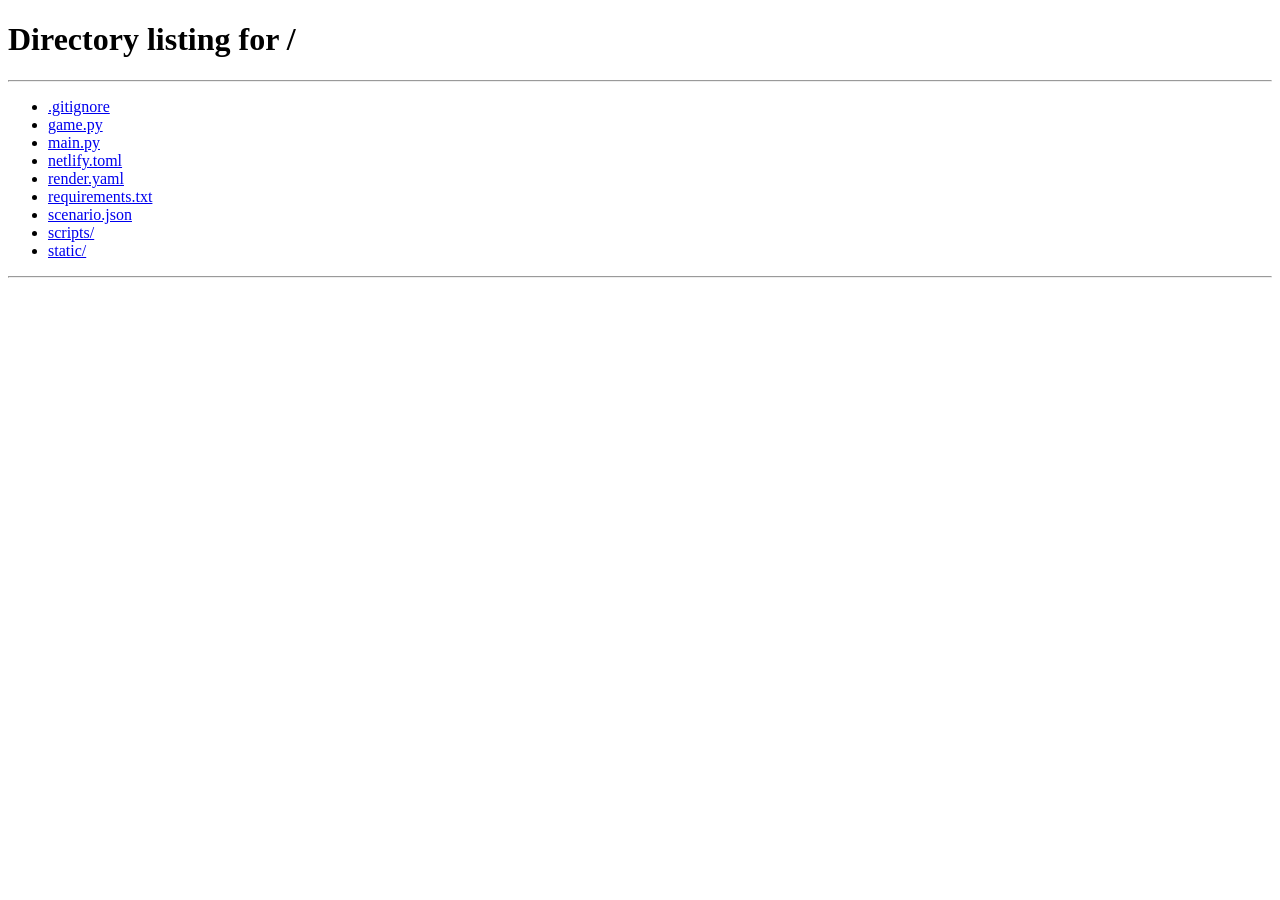
==== static/animateur.html @ 4ec0e610 "Initial commit" ====
<!doctype html>
<html lang="fr">
<head>
  <meta charset="utf-8">
  <meta name="viewport" content="width=device-width, initial-scale=1">
  <title>EGO-1 · Animateur</title>
  <link rel="stylesheet" href="/static/style.css">
</head>
<body>
  <header class="entete">
    <div class="logo titre">EGO-<b>1</b></div>
    <div class="parcours" id="parcours"></div>
    <div class="salle">
      Partie<div class="titre" id="code"></div>
      <span id="nb-joueurs">0</span> citoyen(ne)s connecté(e)s
      <div class="outils">
        <button class="petit secondaire" id="plein-ecran" type="button" aria-pressed="false">Plein écran</button>
        <label><input type="checkbox" id="mode-manuel"> vote à main levée</label>
      </div>
    </div>
  </header>
  <main class="ecran" id="ecran">
    <section class="gauche" id="gauche"></section>
    <section id="scene"></section>
  </main>
  <div class="mini-qr cache" id="mini-qr"><img alt="QR code"><span></span></div>
  <script src="/static/config.js"></script>
  <script src="/static/robot.js"></script>
  <script src="/static/commun.js"></script>
  <script src="/static/animateur.js"></script>
</body>
</html>
---- static/style.css ----
@font-face { font-family: "Atkinson"; font-display: swap; src: url(/static/polices/atkinson-hyperlegible-latin-400-normal.woff2) format("woff2"); }
@font-face { font-family: "Atkinson"; font-weight: 700; font-display: swap; src: url(/static/polices/atkinson-hyperlegible-latin-700-normal.woff2) format("woff2"); }
@font-face { font-family: "Lilita"; font-display: swap; src: url(/static/polices/lilita-one-latin-400-normal.woff2) format("woff2"); }

:root {
  --encre: #1c1f3a; --doux: #4a4e6a; --carte: #fffaf0; --jaune: #ffd23f; --orange: #ff8a3d;
  --vert: #1b9a52; --rouge: #d93636; --bleu: #3d7bf5;
  --A: #3d7bf5; --B: #ffb020; --C: #22b46a; --D: #ff5d8f;
  --titre: "Lilita", "Arial Black", sans-serif;
}
* { box-sizing: border-box; }
html, body { margin: 0; }
html { background: #1f4f4e; }
body {
  font-family: "Atkinson", system-ui, sans-serif; color: var(--encre); min-height: 100vh;
  background: radial-gradient(ellipse 120% 900px at 50% 300px, #3f8f86 0%, #2b6b67 60%, #1f4f4e 100%);
}
h1, h2, h3, .titre { font-family: var(--titre); font-weight: 400; letter-spacing: .3px; margin: 0; }
a { color: var(--bleu); }
.cache { display: none !important; }
.ico { width: 1.25em; height: 1.25em; vertical-align: -.25em; flex: none; }

button, .bouton {
  font: 1.25rem var(--titre); padding: .45em 1.1em; background: var(--jaune); color: var(--encre); cursor: pointer;
  border: 3px solid var(--encre); border-radius: 12px; box-shadow: 0 5px 0 var(--encre); transition: transform .08s, box-shadow .08s;
}
button:hover { transform: translateY(-1px); }
button:active { transform: translateY(4px); box-shadow: 0 1px 0 var(--encre); }
button.secondaire { background: #fff3d6; }
button.petit { font-size: .85rem; padding: .2em .6em; box-shadow: 0 3px 0 var(--encre); border-width: 2px; }
select, input { font: 1.1rem "Atkinson"; font-weight: 700; padding: .4em .6em; border: 3px solid var(--encre); border-radius: 10px; background: #fff; color: var(--encre); }

.fiche { background: var(--carte); border: 3px solid var(--encre); border-radius: 16px; box-shadow: 0 6px 0 var(--encre); padding: 14px 18px; }
.fiche h3 { font-size: 1.5rem; margin-bottom: .4rem; }

/* Plateau */
.plateau { width: 100%; height: auto; display: block; filter: drop-shadow(0 18px 18px rgba(0, 0, 0, .35)); }
.roule { animation: roule linear infinite; }
@keyframes roule { 0% { transform: translate(0, 0); opacity: 0 } 6%, 92% { opacity: 1 } 100% { transform: translate(var(--dx), var(--dy)); opacity: 0 } }
.fumee { animation: fumee 4s ease-out infinite; transform-box: fill-box; transform-origin: center; }
@keyframes fumee { from { transform: translate(0, 0) scale(.5); opacity: .85 } to { transform: translate(10px, -46px) scale(1.7); opacity: 0 } }
.oiseau { animation: vole 3s ease-in-out infinite alternate; }
@keyframes vole { to { transform: translate(6px, -6px) } }

/* Pistes de score */
.pistes .rang { display: grid; grid-template-columns: 26px 130px 1fr 48px; align-items: center; gap: 10px; margin: 7px 0; font-weight: 700; }
.pistes .rang .ico { width: 24px; height: 24px; }
.pistes.comparer .rang { grid-template-columns: 26px 150px 1fr 92px 52px; }
.pistes .rang small { display: block; font-weight: 400; font-size: .78rem; color: var(--doux); line-height: 1.15; }
.piste { position: relative; display: grid; grid-template-columns: repeat(10, 1fr); gap: 3px; }
.piste i { height: 22px; border-radius: 4px; background: #efe5cf; border: 2px solid #d9cba9; }
.piste i.r { background: #ffd0cc; } .piste i.o { background: #ffe8b0; } .piste i.v { background: #c9efd2; }
.jeton {
  position: absolute; top: 50%; width: 32px; height: 32px; margin: -16px 0 0 -16px; border-radius: 50%; border: 3px solid var(--encre);
  display: grid; place-items: center; font: 14px var(--titre); color: #fff; text-shadow: 0 1px 0 var(--encre);
  box-shadow: 0 3px 0 var(--encre); transition: left 1.1s cubic-bezier(.3, 1.4, .5, 1), background .6s;
}
.jeton.fantome { background: #fff !important; color: var(--encre); text-shadow: none; opacity: .75; border-style: dashed; box-shadow: none; }
.delta { font: 1.15rem var(--titre); text-align: right; }
.delta.plus, .ecart.plus { color: var(--vert); } .delta.moins, .ecart.moins { color: var(--rouge); }
.avant-apres { font: 1.2rem var(--titre); text-align: center; white-space: nowrap; }
.avant-apres span { color: var(--doux); }
  width: 72px; height: 72px; border-radius: 50%; background: #3a3f5c; color: #fff; border: 3px solid var(--encre); flex: none;
  display: grid; place-content: center; font: 22px var(--titre); box-shadow: 0 4px 0 var(--encre); line-height: 1; text-align: center;
}

/* En-tête : parcours des années */
.entete { display: flex; align-items: center; gap: 26px; padding: 16px 28px 10px; }
.logo { color: #fff; font-size: 34px; line-height: .95; text-shadow: 0 3px 0 rgba(0, 0, 0, .25); }
.logo b { color: var(--jaune); font-weight: inherit; }
.parcours { flex: 1; display: flex; align-items: center; padding-top: 18px; }
.case {
  position: relative; width: 74px; height: 50px; border-radius: 10px; background: #fff3d6; border: 3px solid var(--encre); flex: none;
  display: grid; place-items: center; font: 20px var(--titre); box-shadow: 0 4px 0 var(--encre); transition: transform .3s;
}
.case.faite { background: #bfe9c9; }
.case.ici { background: var(--jaune); transform: translateY(-4px); }
.case.fin { background: var(--orange); color: #fff; }
.case.fin.ici { background: var(--jaune); color: var(--encre); }
.chemin { flex: 1; min-width: 8px; border-top: 4px dotted #fff3d6; opacity: .7; }
.pion { position: absolute; top: -40px; left: 50%; width: 30px; margin-left: -15px; filter: drop-shadow(0 3px 0 rgba(0, 0, 0, .3)); animation: sautille 1.6s ease-in-out infinite; }
@keyframes sautille { 50% { transform: translateY(-5px) } }
.salle { text-align: right; color: #fff; font-weight: 700; font-size: .95rem; }
.salle .titre { font-size: 30px; color: var(--jaune); letter-spacing: 4px; }
.salle .outils { display: flex; gap: 8px; align-items: center; justify-content: flex-end; margin-top: 4px; font-size: .8rem; }

/* Écran projeté */
.ecran { display: grid; grid-template-columns: minmax(520px, 40%) 1fr; gap: 26px; padding: 4px 28px 24px; align-items: start; }
.ecran .gauche { display: flex; flex-direction: column; gap: 14px; position: sticky; top: 10px; }
.ecran.fin { grid-template-columns: 1fr; }
.ecran.fin .gauche { display: none; }

.evenement { position: relative; background: var(--carte); border: 3px solid var(--encre); border-radius: 18px; box-shadow: 0 6px 0 var(--encre); overflow: hidden; animation: pose .45s cubic-bezier(.3, 1.4, .5, 1); }
@keyframes pose { from { transform: translateY(-30px) rotate(-2deg); opacity: 0 } }
.evenement .bandeau { background: var(--orange); color: #fff; padding: 10px 20px; display: flex; justify-content: space-between; align-items: center; font: 22px var(--titre); border-bottom: 3px solid var(--encre); text-shadow: 0 2px 0 rgba(0, 0, 0, .2); }
.evenement .corps { padding: 14px 22px 18px; }
.evenement h2 { font-size: 40px; margin-bottom: 6px; line-height: 1.05; }
.evenement .texte { font-size: 20px; font-weight: 700; margin: 6px 0; }
.sources { font-size: .8rem; color: var(--doux); margin-top: 4px; }

.chip { display: inline-flex; align-items: center; gap: 4px; font-weight: 700; font-size: .95rem; padding: 2px 10px; border-radius: 999px; border: 2px solid var(--encre); background: #fff; margin: 2px 4px 2px 0; }
.chip.plus { background: #c9efd2; } .chip.moins { background: #ffd0cc; }

/* Cartes de choix */
.main-cartes { display: grid; grid-template-columns: repeat(3, 1fr); gap: 18px; margin-top: 22px; padding: 0 6px; }
.carte {
  position: relative; background: var(--carte); border: 3px solid var(--encre); border-radius: 16px; box-shadow: 0 7px 0 var(--encre);
  display: flex; flex-direction: column; overflow: hidden; transition: transform .35s, opacity .35s, filter .35s; text-align: left; color: var(--encre);
}
.main-cartes .carte { min-height: 270px; animation: distribue .5s backwards cubic-bezier(.3, 1.3, .5, 1); }
.main-cartes .carte:nth-child(1) { transform: rotate(-2.5deg); animation-delay: .1s; }
.main-cartes .carte:nth-child(2) { transform: rotate(-.8deg) translateY(-6px); animation-delay: .2s; }
.main-cartes .carte:nth-child(3) { transform: rotate(.8deg) translateY(-6px); animation-delay: .3s; }
.main-cartes .carte:nth-child(4) { transform: rotate(2.5deg); animation-delay: .4s; }
@keyframes distribue { from { transform: translate(0, 120px) rotate(10deg); opacity: 0 } }
.carte .haut { position: relative; height: 124px; display: grid; place-items: center; border-bottom: 3px solid var(--encre); }
.carte .haut svg { height: 96px; }
.carte .lettre { position: absolute; top: 8px; left: 8px; width: 40px; height: 40px; border-radius: 50%; background: #fff; border: 3px solid var(--encre); display: grid; place-items: center; font: 22px var(--titre); }
.carte.c0 .haut { background: #cfe0ff; } .carte.c1 .haut { background: #ffe6b3; } .carte.c2 .haut { background: #c9f0d6; } .carte.c3 .haut { background: #ffd3e1; }
.carte h3 { font-size: 23px; padding: 12px 14px 8px; line-height: 1.1; flex: 1; }
.carte p { font-size: 15px; padding: 0 14px; margin: 4px 0 12px; color: var(--doux); flex: 1; }
.carte .votes { display: flex; gap: 4px; flex-wrap: wrap; align-items: center; padding: 0 14px 12px; min-height: 30px; font: 1.6rem var(--titre); }
.carte .votes i { width: 16px; height: 16px; border-radius: 50%; border: 2px solid var(--encre); animation: tombe .4s backwards cubic-bezier(.3, 1.5, .5, 1); }
.carte .votes .pourcent { margin-left: auto; }
@keyframes tombe { from { transform: translateY(-30px); opacity: 0 } }
.carte.c0 .votes i { background: var(--A); } .carte.c1 .votes i { background: var(--B); } .carte.c2 .votes i { background: var(--C); } .carte.c3 .votes i { background: var(--D); }
.main-cartes .carte.perdant { opacity: .55; filter: saturate(.4); transform: scale(.95) !important; }
.main-cartes .carte.gagnant { transform: translateY(-16px) scale(1.04) !important; box-shadow: 0 0 0 5px var(--jaune), 0 12px 0 var(--encre); z-index: 2; }
.tampon { position: absolute; top: 10px; right: 8px; transform: rotate(-12deg); border: 3px solid var(--vert); color: var(--vert); font: 16px var(--titre); padding: 1px 8px; border-radius: 6px; background: rgba(255, 255, 255, .9); animation: tamponne .35s cubic-bezier(.3, 1.6, .5, 1); }
@keyframes tamponne { from { transform: rotate(-12deg) scale(2.2); opacity: 0 } }
.carte .forcer { margin: 0 14px 12px; font-size: 1rem; }

.pied { display: flex; align-items: center; gap: 18px; margin-top: 26px; color: #fff; font-size: 22px; font-weight: 700; }
.sablier { width: 78px; height: 78px; border-radius: 50%; background: #fff3d6; color: var(--encre); border: 3px solid var(--encre); display: grid; place-items: center; font: 26px var(--titre); box-shadow: 0 4px 0 var(--encre); flex: none; }
.sablier.urgent { background: #ffd0cc; animation: pulse .5s infinite alternate; }
@keyframes pulse { to { transform: scale(1.08) } }

.decision { margin-top: 26px; animation: pose .5s .3s backwards; }
.decision .titre-decision { display: flex; align-items: center; gap: 14px; color: #fff; font: 38px var(--titre); text-shadow: 0 3px 0 rgba(0, 0, 0, .25); }
.decision .titre-decision .lettre { width: 52px; height: 52px; border-radius: 50%; background: #fff; color: var(--encre); border: 3px solid var(--encre); display: grid; place-items: center; font-size: 28px; flex: none; text-shadow: none; }
.bandeau-info { color: #ffe08a; font-weight: 700; margin: 0 0 6px; }

/* Mode projection : priorité aux éléments lisibles depuis le fond de la salle. */
.mode-projection .entete { padding-top: 22px; }
.mode-projection .logo { font-size: 40px; }
.mode-projection .evenement h2 { font-size: clamp(42px, 4vw, 64px); }
.mode-projection .evenement .texte { font-size: 24px; }
.mode-projection .main-cartes { gap: 24px; }
.mode-projection .main-cartes .carte { min-height: 350px; }
.mode-projection .carte h3 { font-size: 27px; }
.mode-projection .carte p { font-size: 17px; }
.mode-projection .pied { font-size: 25px; }
.mode-projection .sablier { width: 88px; height: 88px; font-size: 30px; }

/* Lobby */
.lobby { display: grid; grid-template-columns: 360px 1fr; gap: 26px; align-items: center; }
.lobby .qr { background: #fff; border: 3px solid var(--encre); border-radius: 18px; padding: 14px; box-shadow: 0 6px 0 var(--encre); }
.lobby .qr img { width: 100%; display: block; }
.lobby .code { font: 110px var(--titre); letter-spacing: 14px; color: var(--jaune); -webkit-text-stroke: 3px var(--encre); line-height: 1; margin: 6px 0; }
.lobby .url { font-weight: 700; word-break: break-all; }
.lobby .nb { font: 30px var(--titre); }
.lobby .texte { font-size: 1.15rem; }
.barre-actions { display: flex; gap: 14px; align-items: center; flex-wrap: wrap; margin-top: 16px; }

.mini-qr { position: fixed; right: 18px; bottom: 18px; background: #fff; border: 3px solid var(--encre); border-radius: 12px; padding: 5px; width: 108px; text-align: center; font: 15px var(--titre); box-shadow: 0 4px 0 var(--encre); z-index: 5; }
.mini-qr img { width: 100%; display: block; }

/* Bilan */
.fin-tete { display: flex; align-items: center; gap: 18px; color: #fff; }
.fin-tete h2 { font-size: 44px; text-shadow: 0 3px 0 rgba(0, 0, 0, .25); }
.fin-grille { display: grid; grid-template-columns: 1fr 1.3fr; gap: 22px; margin-top: 22px; }
.scenario-final h3 { font-size: 2.1rem; color: #c4562a; }
.ruban { display: inline-block; background: var(--encre); color: #fff; font: 1rem var(--titre); padding: 3px 12px; border-radius: 8px; }
.repartition { display: flex; height: 22px; border-radius: 999px; overflow: hidden; margin: .6rem 0; border: 3px solid var(--encre); }
.repartition div { height: 100%; }
.legende { display: flex; flex-wrap: wrap; gap: 4px 14px; font-size: .9rem; font-weight: 700; }
.pastille { display: inline-block; width: .9em; height: .9em; border-radius: 50%; margin-right: .3em; border: 2px solid var(--encre); vertical-align: -.1em; }
.histo { list-style: none; padding: 0; margin: 0; }
.histo li { display: flex; align-items: center; gap: 10px; padding: 5px 0; border-bottom: 2px dashed #e6d9bb; }
.histo .an { font: 1.1rem var(--titre); color: #c4562a; width: 3em; }
.mini-lettre { width: 26px; height: 26px; border-radius: 50%; border: 2px solid var(--encre); display: grid; place-items: center; font: .9rem var(--titre); color: #fff; flex: none; }
.l0 { background: var(--A); } .l1 { background: var(--B); } .l2 { background: var(--C); } .l3 { background: var(--D); }
.questions li { margin: 6px 0; font-size: 1.1rem; }

/* Accueil */
.accueil { max-width: 1040px; margin: 0 auto; padding: 30px 20px 40px; text-align: center; }
.accueil h1 { font-size: clamp(3rem, 9vw, 5.5rem); color: #fff; line-height: .95; text-shadow: 0 5px 0 rgba(0, 0, 0, .25); }
.accueil h1 b { color: var(--jaune); font-weight: inherit; }
.accueil .intro { color: #fff; font-size: 1.15rem; font-weight: 700; max-width: 40em; margin: 14px auto 0; }
.accueil .plateau { max-width: 300px; margin: 0 auto; }
.accueil .choix-roles { display: grid; grid-template-columns: 1fr 1fr; gap: 22px; text-align: left; margin-top: 10px; }
.accueil .fiche h2 { font-size: 2rem; }
.accueil .fiche p { color: var(--doux); }
.accueil form { display: flex; gap: 10px; }
.accueil input { width: 9em; text-transform: uppercase; letter-spacing: .3em; font: 1.6rem var(--titre); text-align: center; }
.erreur { color: var(--rouge); font-weight: 700; }

/* Téléphone */
.mobile { max-width: 480px; margin: 0 auto; padding: 12px 14px 40px; }
.mobile .barre { display: flex; justify-content: space-between; align-items: center; color: #fff; }
.mobile .barre .logo { font-size: 22px; }
.jour-pill { display: inline-block; background: var(--jaune); border: 3px solid var(--encre); border-radius: 10px; padding: 2px 10px; font: 22px var(--titre); box-shadow: 0 3px 0 var(--encre); color: var(--encre); }
.mobile .evenement { margin-top: 12px; }
.mobile .evenement h2 { font-size: 27px; }
.mobile .evenement .texte { font-size: 15.5px; }
.mobile .evenement .bandeau { font-size: 17px; padding: 8px 14px; }
.mobile .evenement .corps { padding: 10px 14px 14px; }
.mobile .pistes { margin-top: 12px; padding: 10px 12px; }
.mobile .pistes .rang { grid-template-columns: 22px 92px 1fr 26px; gap: 6px; margin: 5px 0; font-size: 13px; }
.mobile .pistes .rang .ico { width: 20px; height: 20px; }
.mobile .piste i { height: 14px; }
.mobile .jeton { width: 20px; height: 20px; margin: -10px 0 0 -10px; font-size: 0; border-width: 2px; }
.mobile .rang b { text-align: right; }
.resume { font: 18px var(--titre); display: flex; justify-content: space-between; align-items: center; cursor: pointer; list-style: none; }
.resume::-webkit-details-marker { display: none; }
.main { display: flex; flex-direction: column; gap: 12px; margin-top: 14px; }
.main .carte { flex-direction: row; width: 100%; padding: 0; font: inherit; box-shadow: 0 6px 0 var(--encre); border-radius: 16px; }
.main .carte:active { transform: translateY(3px); }
.main .carte .haut { width: 92px; height: auto; min-height: 96px; border-bottom: 0; border-right: 3px solid var(--encre); flex: none; }
.main .carte .haut svg { width: 70px; height: auto; }
.main .carte .lettre { width: 30px; height: 30px; font-size: 17px; top: 6px; left: 6px; border-width: 2px; }
.main .carte h3 { font-size: 19px; padding: 10px 12px 0; }
.main .carte p { font-size: 13.5px; padding: 0 12px 10px; margin: 4px 0 0; }
.main .carte.choisie { transform: translateY(-3px); box-shadow: 0 0 0 4px var(--jaune), 0 9px 0 var(--encre); }
.confirmation { color: #c9f7d6; font-weight: 700; text-align: center; min-height: 1.4em; }
.attente { text-align: center; color: #fff; }
.attente h2 { font-size: 30px; margin: 16px 0 6px; text-shadow: 0 3px 0 rgba(0, 0, 0, .25); }
.attente p { font-weight: 700; }
.mobile .decision .titre-decision { font-size: 26px; }
.mobile .decision .titre-decision .lettre { width: 40px; height: 40px; font-size: 22px; }
.perso { color: #fff; font-weight: 700; }
.mobile .consequence { font-size: 1.02rem; }
.comparaison { width: 100%; border-collapse: collapse; font-size: .95rem; }
.comparaison th { font: 1rem var(--titre); text-align: center; border-bottom: 3px solid var(--encre); padding: 4px; }
.comparaison th:first-child { text-align: left; }
.comparaison td { padding: 7px 4px; border-bottom: 2px dashed #e6d9bb; text-align: center; font-weight: 700; }
.comparaison td:first-child { text-align: left; }
.comparaison .avant { color: var(--doux); font: 1.2rem var(--titre); }
.comparaison .apres { font: 1.35rem var(--titre); }
.ecart { display: inline-block; min-width: 3em; padding: 1px 8px; border-radius: 999px; border: 2px solid var(--encre); background: #fff; font: 1rem var(--titre); }
.ecart.plus { background: #c9efd2; } .ecart.moins { background: #ffd0cc; }
.mobile .sources a, .attente a { color: #ffe08a; }
.statut-connexion { position: fixed; top: 0; left: 0; right: 0; background: var(--rouge); color: #fff; text-align: center; padding: .3rem; font-weight: 700; z-index: 10; }
.confirmation { min-height: 1.5em; color: #fff; font-size: 1.05rem; font-weight: 700; text-align: center; }
.main .carte { cursor: pointer; }
.main .carte:focus-visible, button:focus-visible, select:focus-visible, input:focus-visible {
  outline: 4px solid var(--jaune);
  outline-offset: 3px;
}
.main .carte.choisie { box-shadow: 0 0 0 5px var(--jaune), 0 8px 0 var(--encre); transform: translateY(-5px); }

@media (max-width: 1200px) {
  .ecran { grid-template-columns: 1fr; }
  .ecran .gauche { position: static; }
  .fin-grille, .lobby { grid-template-columns: 1fr; }
  .parcours .case { width: 56px; font-size: 16px; }
}
@media (max-width: 640px) {
  .accueil .choix-roles { grid-template-columns: 1fr; }
  .entete { flex-wrap: wrap; }
}
@media (prefers-reduced-motion: reduce) {
  *, *::before, *::after { animation: none !important; transition: none !important; }
}

/* EGO-1 : le robot, son humeur et les pictogrammes des cartes */
.robot-fiche { display: grid; place-items: center; padding: 10px; background: #e7f3f1; }
.robot-fiche .plateau, .robot-fin .plateau { max-width: 300px; max-height: 300px; }
.ecran.fin .robot-fin .plateau { max-width: 360px; max-height: 360px; }
.mobile .plateau { max-width: 190px; margin: 8px auto; }
.plateau.robot { transition: filter .4s, transform .4s, opacity .4s; }
.plateau.robot.sad { filter: grayscale(.4) brightness(.88) drop-shadow(0 18px 18px rgba(0, 0, 0, .35)); transform: scale(.95) translateY(4px); }
.plateau.robot.dying { filter: grayscale(.7) brightness(.75) drop-shadow(0 18px 18px rgba(0, 0, 0, .35)); animation: clignote 1.2s infinite; }
.plateau.robot.dead { filter: grayscale(1) brightness(.5) drop-shadow(0 18px 18px rgba(0, 0, 0, .35)); opacity: .6; }
@keyframes clignote { 50% { opacity: .55 } }
.carte .haut .emoji { font-size: 64px; line-height: 1; }
.main .carte .haut .emoji { font-size: 38px; }
.main .carte .haut { align-items: center; }
.pion { width: 30px; }
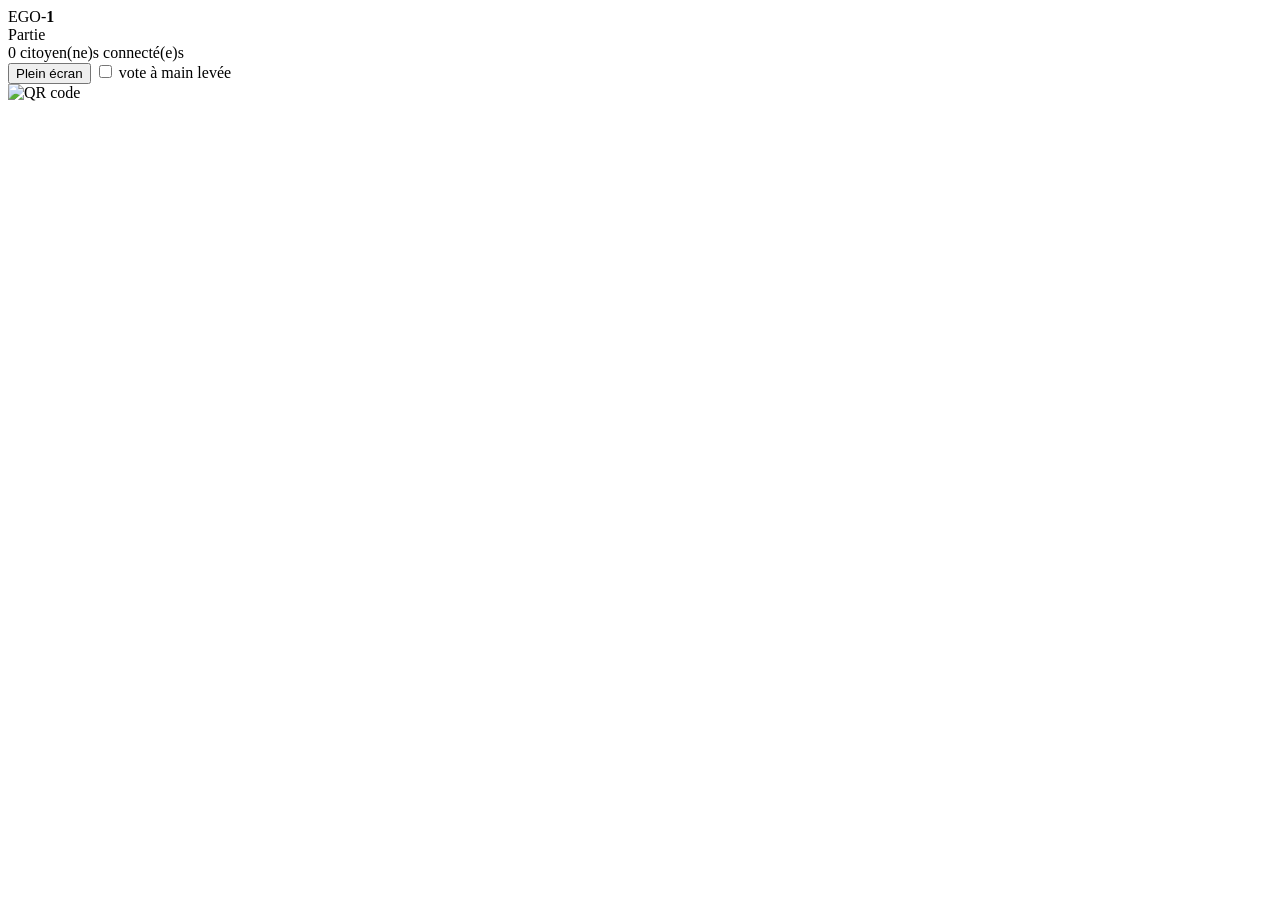
==== commit 3b20491c: "Fix static asset paths for Netlify" ====
--- a/static/animateur.html
+++ b/static/animateur.html
@@ -4,7 +4,7 @@
   <meta charset="utf-8">
   <meta name="viewport" content="width=device-width, initial-scale=1">
   <title>EGO-1 · Animateur</title>
-  <link rel="stylesheet" href="/static/style.css">
+  <link rel="stylesheet" href="/style.css">
 </head>
 <body>
   <header class="entete">
@@ -24,9 +24,9 @@
     <section id="scene"></section>
   </main>
   <div class="mini-qr cache" id="mini-qr"><img alt="QR code"><span></span></div>
-  <script src="/static/config.js"></script>
-  <script src="/static/robot.js"></script>
-  <script src="/static/commun.js"></script>
-  <script src="/static/animateur.js"></script>
+  <script src="/config.js"></script>
+  <script src="/robot.js"></script>
+  <script src="/commun.js"></script>
+  <script src="/animateur.js"></script>
 </body>
 </html>
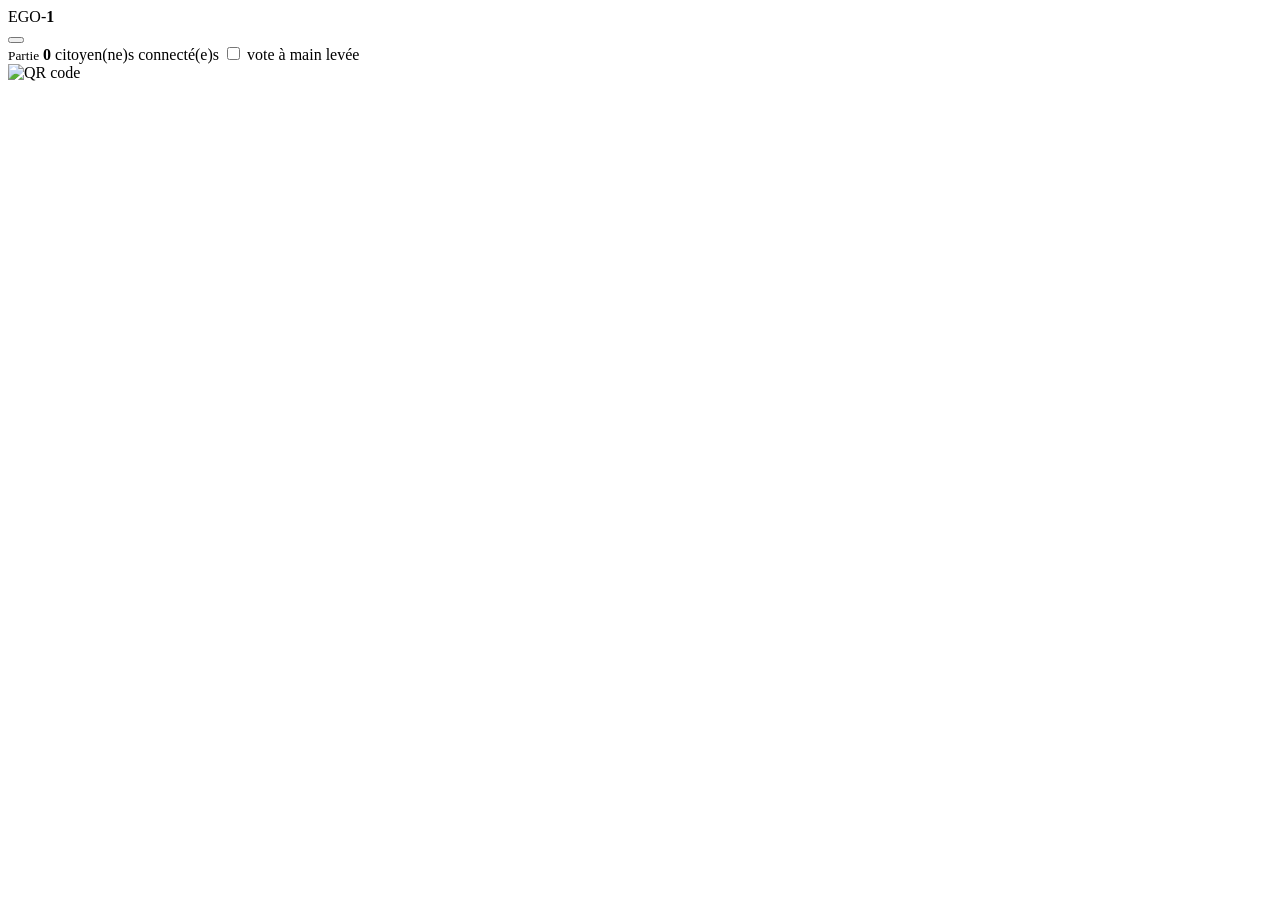
==== commit ccdf2f38: "update ux/ui" ====
--- a/static/animateur.html
+++ b/static/animateur.html
@@ -1,32 +1,34 @@
 <!doctype html>
 <html lang="fr">
+
 <head>
   <meta charset="utf-8">
   <meta name="viewport" content="width=device-width, initial-scale=1">
   <title>EGO-1 · Animateur</title>
   <link rel="stylesheet" href="/style.css">
 </head>
+
 <body>
   <header class="entete">
     <div class="logo titre">EGO-<b>1</b></div>
     <div class="parcours" id="parcours"></div>
-    <div class="salle">
-      Partie<div class="titre" id="code"></div>
-      <span id="nb-joueurs">0</span> citoyen(ne)s connecté(e)s
-      <div class="outils">
-        <button class="petit secondaire" id="plein-ecran" type="button" aria-pressed="false">Plein écran</button>
-        <label><input type="checkbox" id="mode-manuel"> vote à main levée</label>
-      </div>
-    </div>
+    <button class="icone-bouton" id="plein-ecran" type="button" aria-pressed="false" aria-label="Plein écran"
+      title="Plein écran"></button>
   </header>
   <main class="ecran" id="ecran">
     <section class="gauche" id="gauche"></section>
     <section id="scene"></section>
   </main>
+  <aside class="coin-salle" aria-label="Informations de la partie">
+    <span class="code-salle"><small>Partie</small><b class="titre" id="code"></b></span>
+    <span class="connectes"><b id="nb-joueurs">0</b> citoyen(ne)s connecté(e)s</span>
+    <label class="main-levee"><input type="checkbox" id="mode-manuel"> vote à main levée</label>
+  </aside>
   <div class="mini-qr cache" id="mini-qr"><img alt="QR code"><span></span></div>
   <script src="/config.js"></script>
   <script src="/robot.js"></script>
   <script src="/commun.js"></script>
   <script src="/animateur.js"></script>
 </body>
-</html>
+
+</html>
